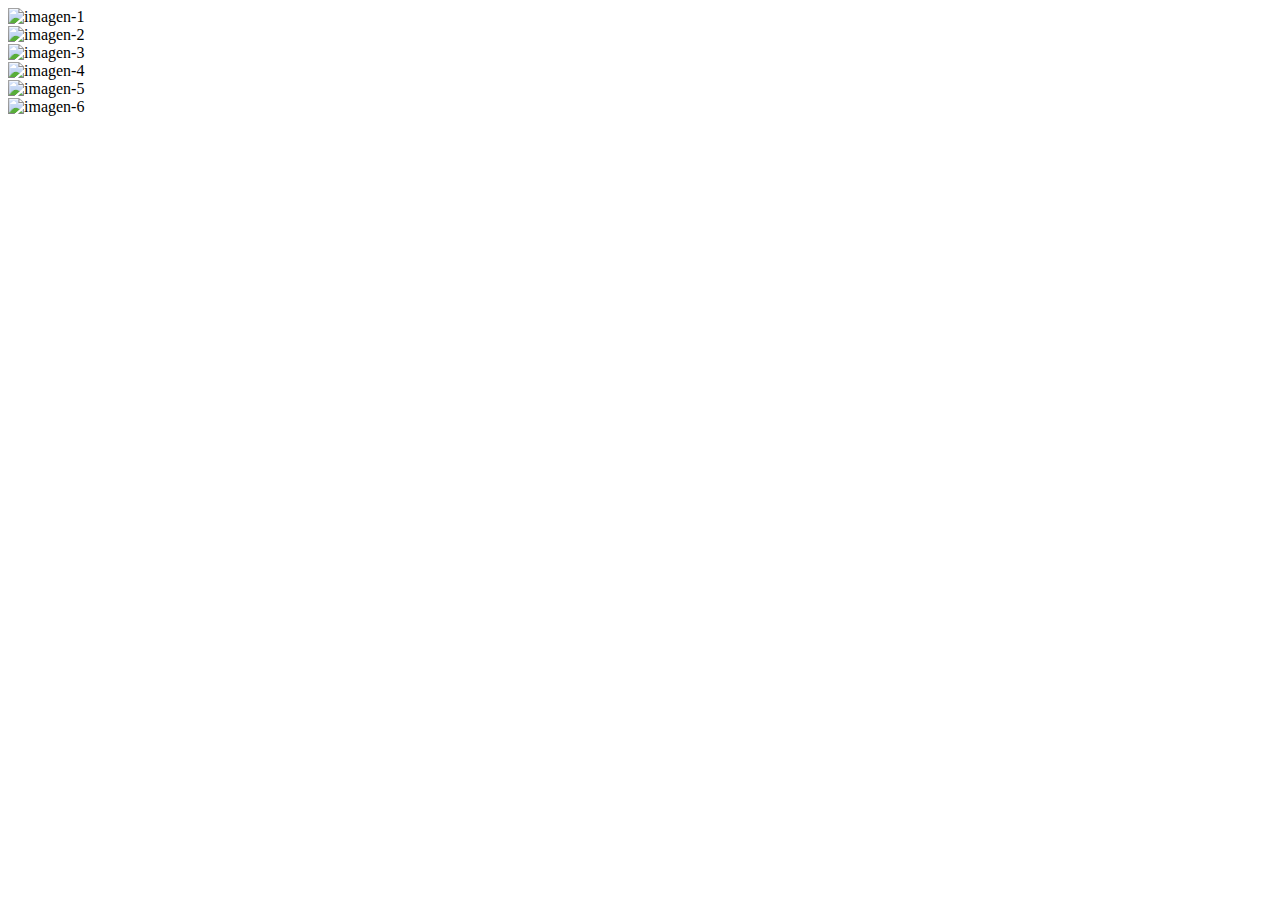
==== Ejercicio05-Disposiciones/Ejercicio05.html @ 41ca3326 "Reordenamiento de carpetas" ====
<!DOCTYPE html>
<html lang="en">

<head>
    <meta charset="UTF-8">
    <meta http-equiv="X-UA-Compatible" content="IE=edge">
    <meta name="viewport" content="width=device-width, initial-scale=1.0">
    <title>Disposición de elementos en CSS</title>
    <link rel="stylesheet" href="style.css">
</head>

<body>
    <img src="https://www.larepublica.net/storage/images/2021/04/16/20210416090729.ford-shelby.jpg" alt="imagen-1">
    <img src="https://i.pinimg.com/originals/eb/21/8f/eb218ff389898aae7ae7b28894860ec5.jpg" alt="imagen-2">
    <img src="https://themoney.co/wp-content/uploads/2021/08/Top-10-des-voitures-de-sport-les-plus-cheres-au.jpg"
        alt="imagen-3">
    <img src="https://cdn.forbes.com.mx/2020/11/Lamborghini-autos-deportivos-3-scaled-e1604429290791.jpg"
        alt="imagen-4">
    <img src="https://es.digitaltrends.com/wp-content/uploads/2018/07/hyperfocal-0-44.jpg?fit=720%2C480&p=1"
        alt="imagen-5">
    <img src="https://s.libertaddigital.com/2019/09/15/1920/1080/fit/21630oazpbr62stuyjq2.jpg" alt="imagen-6">

</body>

</html>
---- Ejercicio05-Disposiciones/style.css ----
img {
  display: flex;
  width: 300px;
}
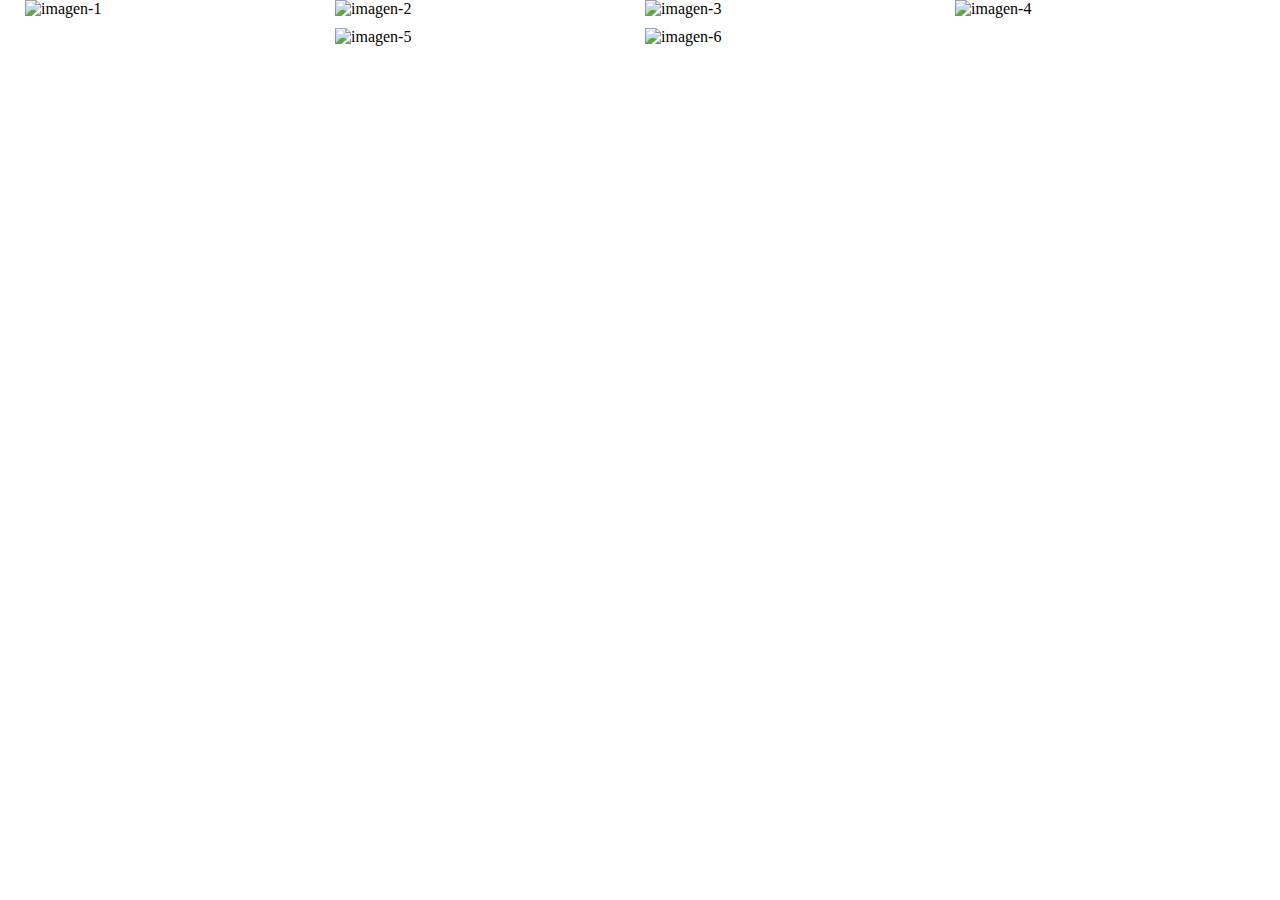
==== commit fc78a407: "Finalización de ejercicio" ====
--- a/Ejercicio05-Disposiciones/Ejercicio05.html
+++ b/Ejercicio05-Disposiciones/Ejercicio05.html
@@ -10,15 +10,21 @@
 </head>
 
 <body>
-    <img src="https://www.larepublica.net/storage/images/2021/04/16/20210416090729.ford-shelby.jpg" alt="imagen-1">
-    <img src="https://i.pinimg.com/originals/eb/21/8f/eb218ff389898aae7ae7b28894860ec5.jpg" alt="imagen-2">
-    <img src="https://themoney.co/wp-content/uploads/2021/08/Top-10-des-voitures-de-sport-les-plus-cheres-au.jpg"
-        alt="imagen-3">
-    <img src="https://cdn.forbes.com.mx/2020/11/Lamborghini-autos-deportivos-3-scaled-e1604429290791.jpg"
-        alt="imagen-4">
-    <img src="https://es.digitaltrends.com/wp-content/uploads/2018/07/hyperfocal-0-44.jpg?fit=720%2C480&p=1"
-        alt="imagen-5">
-    <img src="https://s.libertaddigital.com/2019/09/15/1920/1080/fit/21630oazpbr62stuyjq2.jpg" alt="imagen-6">
+    <div class="container">
+        <div class="galeria">
+            <img src="https://www.larepublica.net/storage/images/2021/04/16/20210416090729.ford-shelby.jpg"
+                alt="imagen-1">
+            <img src="https://i.pinimg.com/originals/eb/21/8f/eb218ff389898aae7ae7b28894860ec5.jpg" alt="imagen-2">
+            <img src="https://themoney.co/wp-content/uploads/2021/08/Top-10-des-voitures-de-sport-les-plus-cheres-au.jpg"
+                alt="imagen-3">
+            <img src="https://cdn.forbes.com.mx/2020/11/Lamborghini-autos-deportivos-3-scaled-e1604429290791.jpg"
+                alt="imagen-4">
+            <img src="https://es.digitaltrends.com/wp-content/uploads/2018/07/hyperfocal-0-44.jpg?fit=720%2C480&p=1"
+                alt="imagen-5">
+            <img src="https://s.libertaddigital.com/2019/09/15/1920/1080/fit/21630oazpbr62stuyjq2.jpg" alt="imagen-6">
+        </div>
+    </div>
+
 
 </body>
 
--- a/Ejercicio05-Disposiciones/style.css
+++ b/Ejercicio05-Disposiciones/style.css
@@ -1,4 +1,20 @@
-img {
+* {
+  padding: 0;
+  margin: 0;
+}
+
+.galeria {
   display: flex;
+  flex-wrap: wrap;
+  gap: 10px;
+  justify-content: center;
+}
+
+.galeria img {
   width: 300px;
 }
+
+.galeria img:hover {
+  opacity: 0.3;
+  cursor: pointer;
+}
